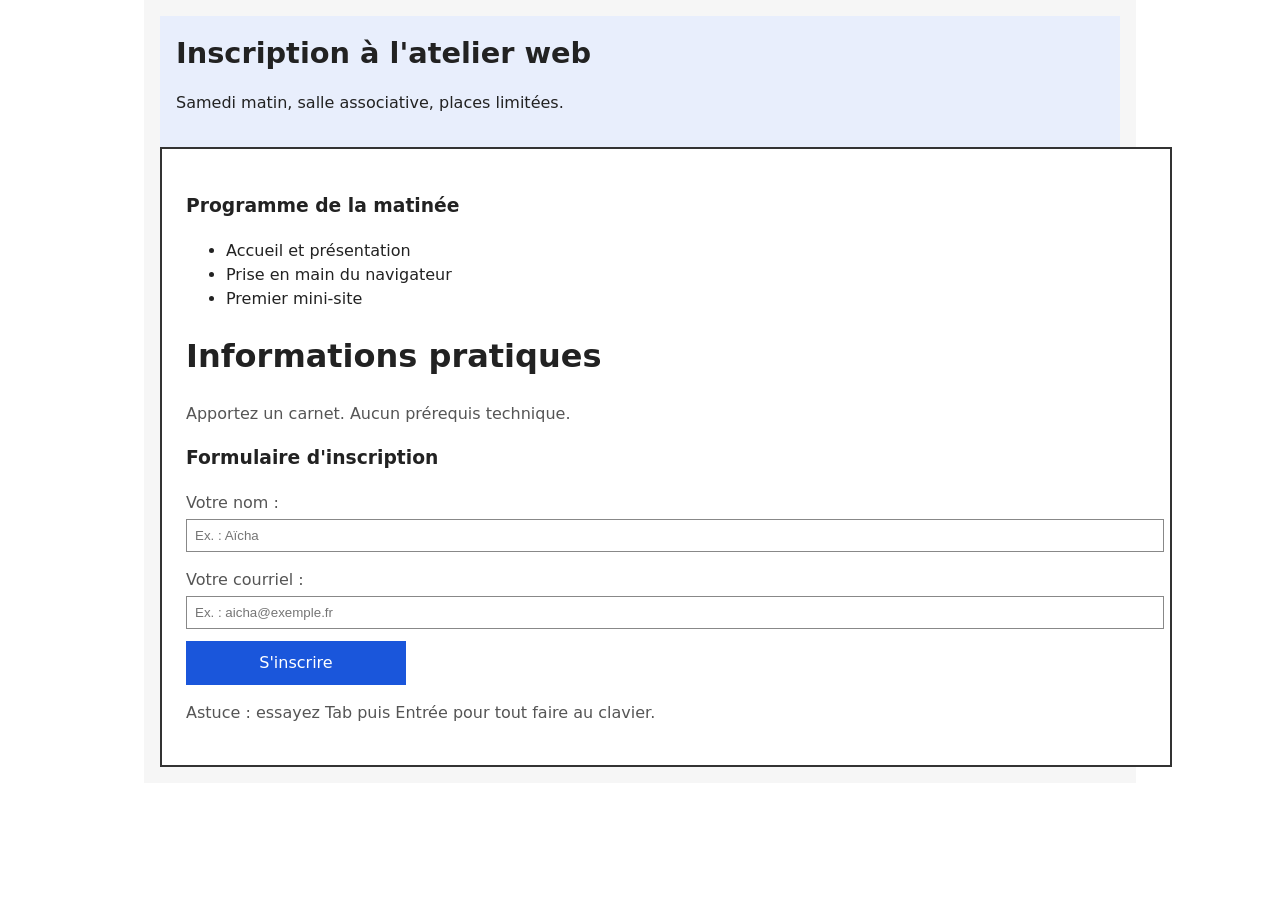
==== demarrage-etudiants-j1/diagnostic/index.html @ 282d5bb3 "First TP Add first TP for Course "renforcement web"" ====
<!doctype html>
<html lang="fr">
<head>
<meta charset="utf-8">
<meta name="viewport" content="width=device-width, initial-scale=1">
<title>Inscription — Atelier web</title>
<link rel="stylesheet" href="styles.css">
</head>
<body>
<div class="page">
<div class="bandeau">
<span class="titre-geant">Inscription à l'atelier web</span>
<p class="sous-titre">Samedi matin, salle associative, places limitées.</p>
</div>
<div class="contenu">
<h3>Programme de la matinée</h3>
<ul>
<li>Accueil et présentation</li>
<li>Prise en main du navigateur</li>
<li>Premier mini-site</li>
</ul>
<h1>Informations pratiques</h1>
<p>Apportez un carnet. Aucun prérequis technique.</p>
<h3>Formulaire d'inscription</h3>
<form id="form-inscription" action="#" method="get">
<p class="etiquette">Votre nom :</p>
<input type="text" id="nom" name="nom" placeholder="Ex. : Aïcha" autocomplete="name">
<p class="etiquette">Votre courriel :</p>
<input type="email" id="courriel" name="courriel" placeholder="Ex. : aicha@exemple.fr" autocomplete="email">
<div class="bouton">S'inscrire</div>
</form>
<p class="aide">Astuce : essayez Tab puis Entrée pour tout faire au clavier.</p>
</div>
</div>
</body>
</html>
---- demarrage-etudiants-j1/diagnostic/styles.css ----
body {
  margin: 0;
  font-family: system-ui, Arial, sans-serif;
  line-height: 1.5;
  color: #222;
  background: #fff;
}

.page {
  width: 960px;
  margin: 0 auto;
  padding: 16px;
  background: #f6f6f6;
}

.bandeau {
  background: #e8eefc;
  padding: 16px;
}

.titre-geant {
  font-size: 1.8rem;
  font-weight: bold;
}

.contenu {
  background: #fff;
  border: 2px solid #333;
  padding: 24px;
  width: 960px;
}

.etiquette {
  margin-bottom: 4px;
  color: #222;
}

.contenu p {
  color: #555;
}

input {
  width: 960px;
  padding: 8px;
  border: 1px solid #888;
}

.bouton {
  width: 200px;
  padding: 10px;
  margin-top: 12px;
  background: #ddd;
  text-align: center;
  cursor: pointer;
}

.bouton {
  background: #1a56db;
  color: #fff;
}
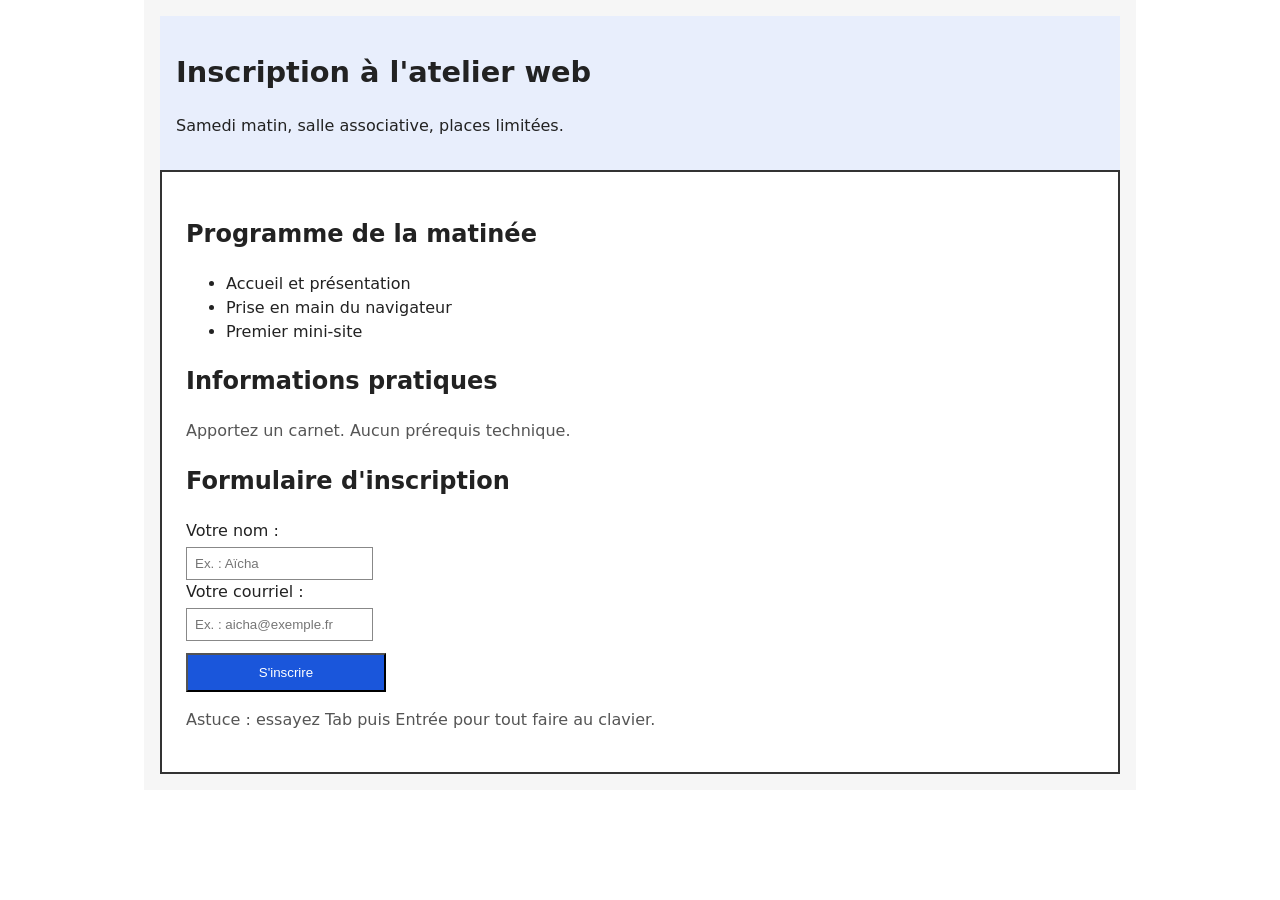
==== commit f1492e4b: "fixed html and css fix html and css according to the file "consignes.md". The javascript part is not" ====
--- a/demarrage-etudiants-j1/diagnostic/index.html
+++ b/demarrage-etudiants-j1/diagnostic/index.html
@@ -1,36 +1,37 @@
 <!doctype html>
 <html lang="fr">
-<head>
-<meta charset="utf-8">
-<meta name="viewport" content="width=device-width, initial-scale=1">
-<title>Inscription — Atelier web</title>
-<link rel="stylesheet" href="styles.css">
-</head>
-<body>
-<div class="page">
-<div class="bandeau">
-<span class="titre-geant">Inscription à l'atelier web</span>
-<p class="sous-titre">Samedi matin, salle associative, places limitées.</p>
-</div>
-<div class="contenu">
-<h3>Programme de la matinée</h3>
-<ul>
-<li>Accueil et présentation</li>
-<li>Prise en main du navigateur</li>
-<li>Premier mini-site</li>
-</ul>
-<h1>Informations pratiques</h1>
-<p>Apportez un carnet. Aucun prérequis technique.</p>
-<h3>Formulaire d'inscription</h3>
-<form id="form-inscription" action="#" method="get">
-<p class="etiquette">Votre nom :</p>
-<input type="text" id="nom" name="nom" placeholder="Ex. : Aïcha" autocomplete="name">
-<p class="etiquette">Votre courriel :</p>
-<input type="email" id="courriel" name="courriel" placeholder="Ex. : aicha@exemple.fr" autocomplete="email">
-<div class="bouton">S'inscrire</div>
-</form>
-<p class="aide">Astuce : essayez Tab puis Entrée pour tout faire au clavier.</p>
-</div>
-</div>
-</body>
+    <head>
+        <meta charset="utf-8">
+        <meta name="viewport" content="width=device-width, initial-scale=1">
+        <title>Inscription — Atelier web</title>
+        <link rel="stylesheet" href="styles.css">
+    </head>
+
+    <body>
+        <div class="page">
+            <div class="bandeau">
+                <h1 class="titre-geant">Inscription à l'atelier web</h1>
+                <p class="sous-titre">Samedi matin, salle associative, places limitées.</p>
+            </div>
+            <main class="contenu">
+                <h2>Programme de la matinée</h2>
+                <ul>
+                    <li>Accueil et présentation</li>
+                    <li>Prise en main du navigateur</li>
+                    <li>Premier mini-site</li>
+                </ul>
+                <h2>Informations pratiques</h2>
+                <p>Apportez un carnet. Aucun prérequis technique.</p>
+                <h2>Formulaire d'inscription</h2>
+                <form id="form-inscription" action="#" method="get">
+                    <label for="nom" class="etiquette">Votre nom :</label>
+                    <input type="text" id="nom" name="nom" placeholder="Ex. : Aïcha" autocomplete="name">
+                    <label for="courriel" class="etiquette">Votre courriel :</label>
+                    <input type="email" id="courriel" name="courriel" placeholder="Ex. : aicha@exemple.fr" autocomplete="email">
+                    <button class="bouton">S'inscrire</button>
+                </form>
+                <p class="aide">Astuce : essayez Tab puis Entrée pour tout faire au clavier.</p>
+            </main>
+        </div>
+    </body>
 </html>
--- a/demarrage-etudiants-j1/diagnostic/styles.css
+++ b/demarrage-etudiants-j1/diagnostic/styles.css
@@ -7,7 +7,7 @@
 }
 
 .page {
-  width: 960px;
+  max-width: 960px;
   margin: 0 auto;
   padding: 16px;
   background: #f6f6f6;
@@ -27,12 +27,15 @@
   background: #fff;
   border: 2px solid #333;
   padding: 24px;
-  width: 960px;
+  max-width: 960px;
+  box-sizing: border-box;
 }
 
 .etiquette {
   margin-bottom: 4px;
   color: #222;
+  box-sizing: border-box;
+  display: block;
 }
 
 .contenu p {
@@ -40,9 +43,11 @@
 }
 
 input {
-  width: 960px;
+  max-width: 900px;
   padding: 8px;
+  box-sizing: border-box;
   border: 1px solid #888;
+  display: block;
 }
 
 .bouton {
